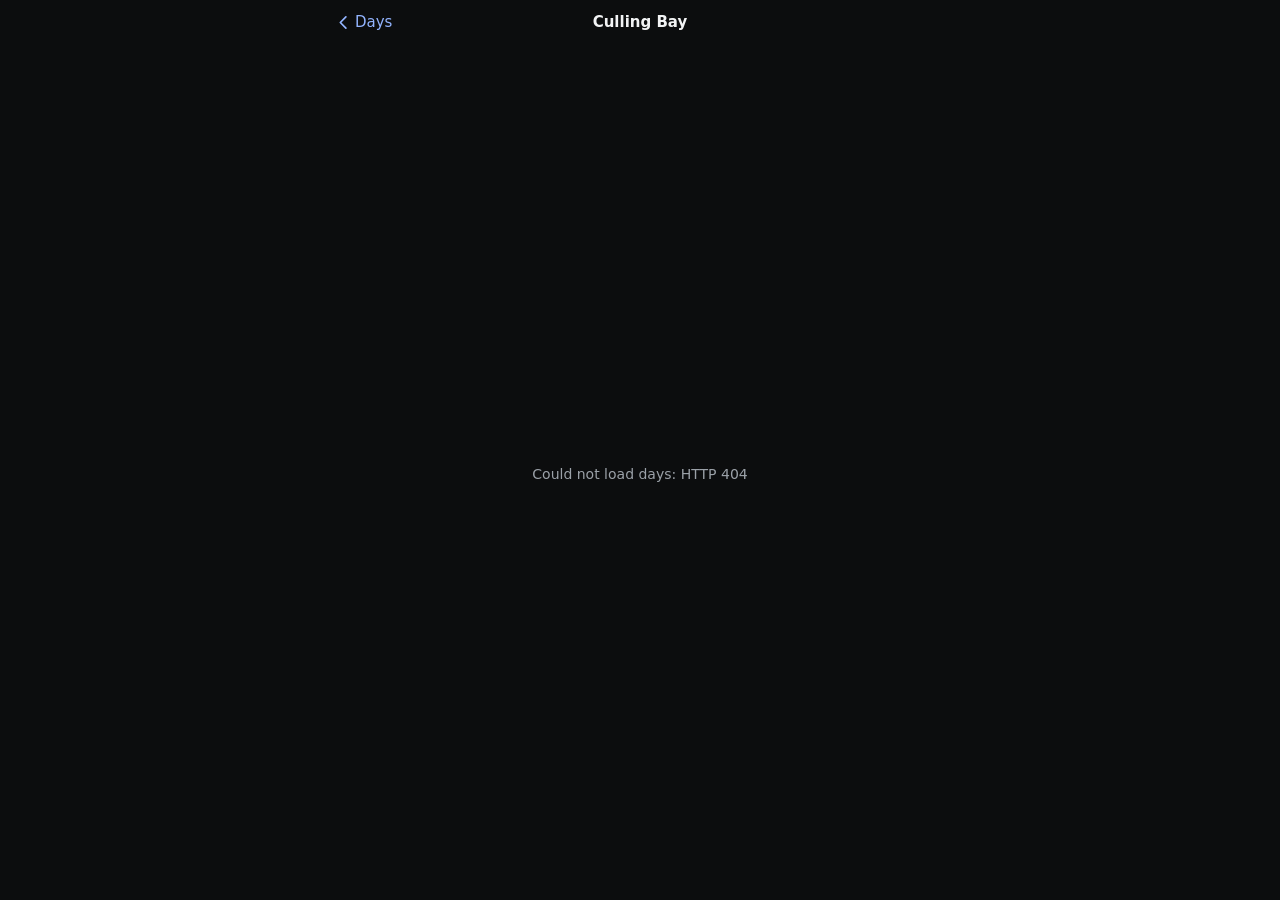
==== review/static/m/index.html @ b2fed8c1 "Culling Bay Mobile: the phone app, with decisions saved as you go - review/static/m: a plain-JS Home" ====
<!doctype html>
<html lang="en">
<head>
<meta charset="utf-8">
<meta name="viewport" content="width=device-width,initial-scale=1,viewport-fit=cover">
<meta name="apple-mobile-web-app-capable" content="yes">
<meta name="mobile-web-app-capable" content="yes">
<meta name="apple-mobile-web-app-status-bar-style" content="black-translucent">
<meta name="apple-mobile-web-app-title" content="Culling Bay">
<meta name="theme-color" content="#0C0D0E">
<title>Culling Bay</title>
<link rel="stylesheet" href="app.css">
</head>
<body>
<div id="app">
  <div id="view" tabindex="-1"></div>
  <div id="toast" class="toast" role="status" aria-live="polite"></div>
  <div id="sheet" class="sheet-wrap" hidden></div>
</div>
<script src="app.js"></script>
</body>
</html>
---- review/static/m/app.css ----
/* Culling Bay Mobile. A darkroom in every theme: a neutral surround for judging photos.
   Ported from the planning mock (same tokens and class names, minus the drawn phone). */
:root{
  --bg:#0C0D0E; --panel:#1A1C1F; --raise:#272A2E; --ink:#F2F3F4; --muted:#9BA1A8; --line:#30343A;
  --keep:#41D18A; --reject:#FF5D52; --hint:#F3C04B; --accent:#93B4FF; --on-accent:#0B1020;
  --body:system-ui,-apple-system,"Segoe UI",Roboto,sans-serif;
  --display:"SF Pro Display",system-ui,-apple-system,sans-serif;
  --mono:ui-monospace,SFMono-Regular,Menlo,Consolas,monospace;
  color-scheme:dark;
}
*{box-sizing:border-box}
html,body{margin:0;height:100%;background:var(--bg);color:var(--ink);overscroll-behavior:none}
body{font:400 14px/1.35 var(--body);-webkit-font-smoothing:antialiased;-webkit-text-size-adjust:100%;-webkit-tap-highlight-color:transparent}
button{font:inherit;color:inherit}
[hidden]{display:none!important}
#app{position:fixed;inset:0;display:flex;flex-direction:column;padding:env(safe-area-inset-top) env(safe-area-inset-right) env(safe-area-inset-bottom) env(safe-area-inset-left);user-select:none;-webkit-user-select:none}
#view{flex:1;min-height:0;display:flex;flex-direction:column;position:relative;max-width:640px;width:100%;margin:0 auto}

.top{display:flex;align-items:center;justify-content:space-between;gap:6px;padding:4px 10px 8px;min-height:48px;flex:none}
.top .t{text-align:center;font-weight:700;font-size:15px;min-width:0;flex:1}
.top .t small{display:block;font-weight:400;color:var(--muted);font-size:11.5px;margin-top:2px}
.tbtn{display:flex;align-items:center;gap:2px;background:none;border:0;color:var(--accent);font:500 15px/1 var(--body);padding:8px 4px;cursor:pointer;min-width:72px}
.tbtn svg{width:19px;height:19px}
.sp{min-width:72px}
.tools{display:flex;gap:2px;min-width:72px;justify-content:flex-end}
.ico{width:36px;height:36px;display:grid;place-items:center;background:none;border:0;color:var(--ink);cursor:pointer;padding:0;border-radius:8px}
.ico svg{width:20px;height:20px}
.prog{height:2px;background:var(--line);margin:0 12px;flex:none}
.prog i{display:block;height:100%;background:var(--ink);transition:width .25s}
.net{flex:none;text-align:center;font-size:11px;color:var(--hint);padding:2px 0}

/* card */
.stage{flex:1;min-height:0;display:flex;flex-direction:column;justify-content:center;gap:8px;position:relative;touch-action:none;overflow:hidden}
.card{position:relative;width:100%;aspect-ratio:3/2;will-change:transform;background:#000;max-height:100%}
.card.portrait{aspect-ratio:2/3;width:auto;height:100%;max-height:100%;margin:0 auto}
.card.is-stack::before,.card.is-stack::after{content:"";position:absolute;border-radius:5px 5px 0 0;pointer-events:none}
.card.is-stack::before{left:12px;right:12px;top:-7px;height:7px;background:#3A3D42}
.card.is-stack::after{left:26px;right:26px;top:-13px;height:6px;background:#26282C}
.card img{width:100%;height:100%;object-fit:contain;display:block;pointer-events:none;-webkit-user-drag:none}
.tint{position:absolute;inset:0;opacity:0;pointer-events:none}
.badges{position:absolute;left:8px;top:8px;display:flex;flex-wrap:wrap;gap:4px;max-width:70%;transition:opacity .2s}
.bd{display:inline-flex;align-items:center;gap:5px;font:600 11px/1 var(--body);padding:5px 8px;border-radius:999px;background:rgba(0,0,0,.62);color:var(--hint)}
.bd-dot::before{content:"";width:6px;height:6px;border-radius:50%;background:var(--hint)}
.pill{position:absolute;right:8px;top:8px;font:700 11px/1 var(--body);padding:5px 8px;border-radius:999px;transition:opacity .2s}
.p-keep{background:var(--keep);color:#05140C}
.p-hero{background:var(--hint);color:#1A1200}
.p-reject{background:var(--reject);color:#fff}
.chip{position:absolute;right:8px;bottom:8px;display:flex;align-items:center;gap:5px;font:700 12px/1 var(--body);padding:7px 10px;border-radius:999px;border:0;background:rgba(0,0,0,.62);color:#fff;cursor:pointer;transition:opacity .2s}
.chip svg{width:15px;height:15px}
.chip.static{cursor:default;font-weight:600;font-family:var(--mono);font-size:10px}
.stamp{position:absolute;inset:0;display:grid;place-items:center;pointer-events:none;opacity:0}
.stamp span{font:850 32px/1 var(--display);letter-spacing:.08em;padding:6px 14px;border:3px solid currentColor;border-radius:8px;transform:rotate(-8deg);background:rgba(0,0,0,.3)}
.stamp[data-a="keep"] span,.stamp[data-a="all"] span{color:var(--keep)}
.stamp[data-a="hero"] span{color:var(--hint)}
.stamp[data-a="reject"] span{color:var(--reject)}
.fname{text-align:center;font:500 10.5px/1 var(--mono);color:var(--muted);transition:opacity .2s}
#view.no-chrome .badges,#view.no-chrome .pill,#view.no-chrome .chip,#view.no-chrome .fname{opacity:0}

.strip{flex:none;height:50px;margin:6px 12px 4px;display:flex;align-items:center;gap:4px;padding:6px 8px;border-radius:12px;background:var(--panel);border:0;cursor:pointer;overflow:hidden}
.strip img{width:36px;height:24px;object-fit:cover;border-radius:3px;flex:none}
.strip img.m-reject{opacity:.3}
.strip img.m-pick{box-shadow:0 0 0 2px var(--keep)}
.strip .more{font-size:11px;color:var(--muted);flex:none}
.strip-l{margin-left:auto;font-size:12.5px;font-weight:600;color:var(--accent);flex:none;padding-left:6px}
.strip.empty{background:transparent;cursor:default}
.bar{display:flex;gap:8px;padding:6px 12px 2px;flex:none}
.pb{flex:1;min-height:58px;border-radius:16px;border:0;background:var(--panel);font:600 12px/1 var(--body);display:grid;place-items:center;align-content:center;gap:5px;cursor:pointer;padding:0}
.pb svg{width:23px;height:23px}
.pb-rej{color:var(--reject)} .pb-keep{color:var(--keep)} .pb-hero{color:var(--hint)}
.pb-all{color:var(--accent)}
.pb-all.sugg{background:rgba(147,180,255,.16);box-shadow:inset 0 0 0 1.5px var(--accent)}
.pb-undo{flex:.75;color:var(--muted)}
.pb:disabled{opacity:.35;cursor:default}
.pb:active:not(:disabled){background:var(--raise)}
.hint{flex:none;text-align:center;font-size:11px;color:var(--muted);padding:6px 8px 6px}

/* days */
.head{padding:8px 16px 4px;flex:none}
.head h1{margin:0;font:800 30px/1.05 var(--display);letter-spacing:-.01em}
.head span{font-size:12px;color:var(--muted)}
.scroll{flex:1;min-height:0;overflow-y:auto;padding:0 12px 16px;-webkit-overflow-scrolling:touch}
.sec{margin:16px 4px 8px;font:700 11px/1 var(--body);letter-spacing:.09em;text-transform:uppercase;color:var(--muted)}
.day{width:100%;display:flex;align-items:center;gap:12px;padding:10px;margin-bottom:8px;border:0;border-radius:14px;background:var(--panel);text-align:left;cursor:pointer}
.mos{display:grid;grid-template-columns:34px 30px;grid-template-rows:26px 26px;gap:2px;flex:none;border-radius:8px;overflow:hidden;background:#000}
.mos img{width:100%;height:100%;object-fit:cover;display:block}
.mos img:first-child{grid-row:span 2}
.day-b{display:grid;gap:3px;flex:1;min-width:0}
.day-b b{font-size:15px}
.day-b>span{font-size:12px;color:var(--muted)}
.day-bar{height:3px;background:var(--line);border-radius:2px;overflow:hidden;margin-top:4px}
.day-bar i{display:block;height:100%;background:var(--keep)}
.tag{flex:none;font:700 10.5px/1 var(--body);padding:5px 8px;border-radius:999px;background:var(--accent);color:var(--on-accent)}
.tag.quiet{background:var(--raise);color:var(--muted)}
.tag.warn{background:var(--hint);color:#1A1200}

/* sweep */
.sw-grid{display:grid;grid-template-columns:repeat(3,minmax(0,1fr));gap:4px;margin-top:2px}
.sw-t{position:relative;padding:0;border:0;background:#000;aspect-ratio:3/2;cursor:pointer;border-radius:5px;overflow:hidden;-webkit-touch-callout:none;touch-action:manipulation}
.sw-t img{width:100%;height:100%;object-fit:cover;display:block;pointer-events:none;transition:opacity .15s}
.sw-n{position:absolute;right:3px;top:3px;display:flex;align-items:center;gap:2px;font:700 10px/1 var(--body);padding:3px 5px 3px 3px;border-radius:999px;background:rgba(0,0,0,.62)}
.sw-n svg{width:11px;height:11px}
.sw-bd{position:absolute;left:3px;bottom:3px;font:600 9.5px/1 var(--body);padding:3px 5px;border-radius:999px;background:rgba(0,0,0,.62);color:var(--hint)}
.sw-t b{position:absolute;inset:0;display:none;place-items:center;color:#fff}
.sw-t b svg{width:28px;height:28px;padding:5px;border-radius:50%;background:var(--reject)}
.sw-t.on{outline:2px solid var(--reject);outline-offset:-2px}
.sw-t.on img{opacity:.35}
.sw-t.on b{display:grid}
.sw-t.done{cursor:default}
.sw-t.done img{opacity:.3}
.peek{position:absolute;inset:0;z-index:5;display:grid;align-content:center;gap:8px;background:rgba(0,0,0,.9);padding:12px;pointer-events:none}
.peek img{width:100%;max-height:80vh;object-fit:contain;border-radius:8px;display:block}
.peek span{text-align:center;font:500 11px/1 var(--mono);color:var(--muted)}

/* burst picker */
.pk-main{flex:1;min-height:0;display:grid;place-items:center;background:#000;touch-action:pan-y}
.pk-frame{position:relative;width:100%;height:100%;display:grid;place-items:center}
.pk-frame img{max-width:100%;max-height:100%;object-fit:contain;display:block}
.pk-tick{position:absolute;right:12px;bottom:12px;width:46px;height:46px;border-radius:50%;border:2px solid #fff;background:rgba(0,0,0,.35);color:transparent;display:grid;place-items:center;cursor:pointer;padding:0}
.pk-tick.on{background:var(--accent);border-color:var(--accent);color:var(--on-accent)}
.pk-tick svg{width:24px;height:24px}
.pk-id{position:absolute;left:10px;bottom:14px;font:500 10.5px/1 var(--mono);color:#fff;opacity:.85}
.pk-bd{position:absolute;left:8px;top:8px;display:flex;gap:4px}
.pk-strip{display:flex;gap:7px;overflow-x:auto;padding:12px 12px 16px;flex:none}
.pk-th{position:relative;flex:none;width:62px;height:42px;padding:0;border:2px solid transparent;border-radius:6px;background:#000;cursor:pointer}
.pk-th img{width:100%;height:100%;object-fit:cover;border-radius:4px;display:block}
.pk-th.cur{border-color:#fff}
.pk-th .dot{position:absolute;left:50%;bottom:-10px;width:5px;height:5px;margin-left:-2.5px;border-radius:50%;background:var(--hint)}
.pk-th b{position:absolute;right:-6px;top:-6px;width:18px;height:18px;border-radius:50%;background:var(--accent);color:var(--on-accent);display:grid;place-items:center}
.pk-th b svg{width:11px;height:11px}
.pk-note{margin:0 14px;font-size:11.5px;color:var(--muted);flex:none}
.foot{display:flex;gap:8px;padding:10px 12px 6px;flex:none}
.pb2{flex:1;min-height:50px;border-radius:14px;border:0;background:var(--raise);font:600 14px/1.15 var(--body);cursor:pointer;padding:0 10px}
.pb2.pri{background:var(--ink);color:var(--bg)}
.pb2:disabled{opacity:.4;cursor:default}

/* duel */
.du{flex:1;min-height:0;display:grid;grid-template-rows:minmax(0,1fr) minmax(0,1fr);gap:6px;padding:4px 0}
.du-f{position:relative;border:0;padding:0;background:#000;cursor:pointer;display:grid;place-items:center;overflow:hidden;min-height:0;color:#fff}
.du-f img{width:100%;height:100%;object-fit:contain;display:block}
.du-tag{position:absolute;left:8px;top:8px;font:700 10.5px/1 var(--body);padding:5px 8px;border-radius:999px;background:rgba(0,0,0,.62)}
.du-id{position:absolute;right:8px;bottom:8px;font:500 10.5px/1 var(--mono);opacity:.85}
.du-bd{position:absolute;left:8px;bottom:8px;display:flex;gap:4px}
.du-kept{text-align:center;font-size:11.5px;color:var(--muted);min-height:16px;flex:none}

/* focus */
.fz{flex:1;min-height:0;position:relative;overflow:hidden;background:#000;touch-action:none}
.fz img{position:absolute;left:0;top:0;transform-origin:0 0;max-width:none;-webkit-user-drag:none;pointer-events:none}
.fz-load{position:absolute;inset:0;display:grid;place-items:center;font-size:12.5px;color:var(--muted);background:rgba(0,0,0,.6)}
.fz-cap{flex:none;text-align:center;font-size:11.5px;color:var(--muted);padding:6px 10px}

/* summary */
.counts{display:grid;grid-template-columns:repeat(auto-fit,minmax(64px,1fr));gap:6px;margin:6px 0 4px}
.counts div{background:var(--panel);border-radius:12px;padding:10px 4px;text-align:center}
.counts b{display:block;font:800 26px/1 var(--display);font-variant-numeric:tabular-nums}
.counts span{font-size:11px;color:var(--muted)}
.sm-grid{display:grid;grid-template-columns:repeat(4,minmax(0,1fr));gap:4px}
.sm-th{position:relative;padding:0;border:0;background:#000;aspect-ratio:3/2;cursor:pointer;border-radius:4px;overflow:hidden}
.sm-th img{width:100%;height:100%;object-fit:cover;opacity:.55;display:block}
.sm-th b{position:absolute;right:3px;top:3px;width:17px;height:17px;border-radius:50%;background:var(--reject);color:#fff;display:grid;place-items:center}
.sm-th b svg{width:10px;height:10px}
.note{font-size:13px;color:var(--muted);margin:12px 4px}

/* sheet and toast */
.sheet-wrap{position:absolute;inset:0;background:rgba(0,0,0,.5);display:flex;align-items:flex-end;z-index:20}
.sheet{background:var(--panel);border-radius:22px 22px 0 0;width:100%;padding:12px 18px calc(24px + env(safe-area-inset-bottom));display:grid;gap:8px;max-height:80%;overflow-y:auto}
.sh-grab{width:36px;height:4px;border-radius:2px;background:var(--line);margin:0 auto 6px}
.sh-id{font:600 12.5px/1.3 var(--mono)}
.sh-muted{font-size:12.5px;color:var(--muted)}
.sh-cap{font-size:14px}
.sh-why{font-size:13px;background:var(--raise);border-radius:10px;padding:8px 10px}
.toast{position:absolute;left:12px;right:12px;top:calc(env(safe-area-inset-top) + 58px);z-index:25;max-width:616px;margin:0 auto;background:rgba(44,47,52,.97);border-radius:14px;padding:11px 12px;display:flex;gap:10px;align-items:center;justify-content:space-between;font-size:13px;opacity:0;transform:translateY(-8px);transition:opacity .18s,transform .18s;pointer-events:none}
.toast.show{opacity:1;transform:none;pointer-events:auto}
.toast button{background:none;border:0;color:var(--accent);font:700 13px/1 var(--body);cursor:pointer;padding:4px 2px;flex:none}
.empty-state{flex:1;display:grid;place-items:center;text-align:center;color:var(--muted);padding:24px}

@keyframes enterUp{from{opacity:0;transform:translateY(16px) scale(.98)}to{opacity:1;transform:none}}
@keyframes enterNext{from{opacity:0;transform:translateX(42px)}to{opacity:1;transform:none}}
@keyframes enterPrev{from{opacity:0;transform:translateX(-42px)}to{opacity:1;transform:none}}
.card.enter-dec{animation:enterUp .22s ease-out}
.card.enter-next{animation:enterNext .2s ease-out}
.card.enter-prev{animation:enterPrev .2s ease-out}
@media (prefers-reduced-motion:reduce){.card,.toast,.prog i{animation:none!important;transition:none!important}}
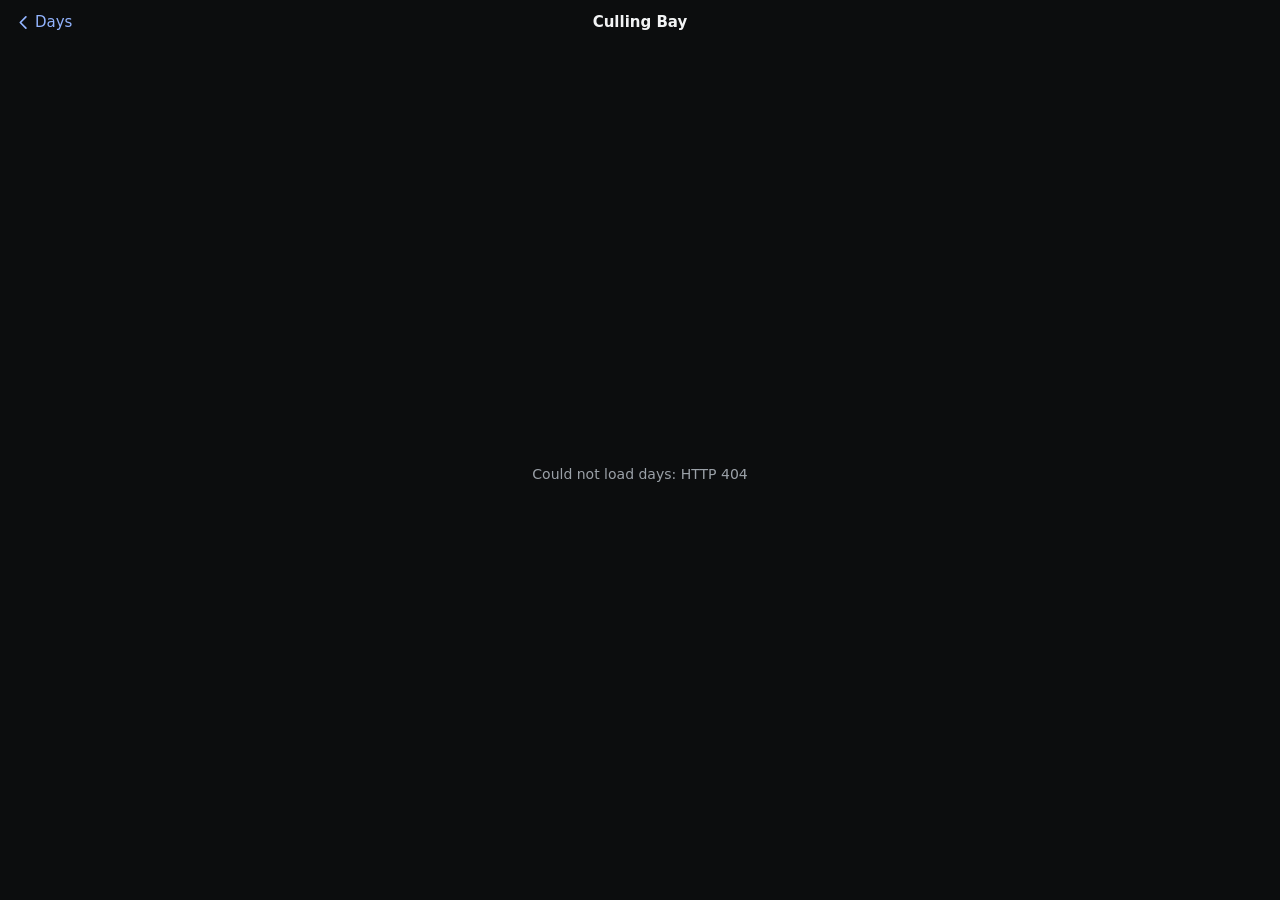
==== commit 15ca49c4: "Culling Bay on a desktop: a wide layout for /m/ and the gallery The same pages, code and write queue" ====
--- a/review/static/m/index.html
+++ b/review/static/m/index.html
@@ -9,7 +9,11 @@
 <meta name="apple-mobile-web-app-title" content="Culling Bay">
 <meta name="theme-color" content="#0C0D0E">
 <title>Culling Bay</title>
+<link rel="manifest" href="manifest.webmanifest">
+<link rel="apple-touch-icon" href="apple-touch-icon.png">
+<link rel="icon" href="icon-192.png">
 <link rel="stylesheet" href="app.css">
+<link rel="stylesheet" href="desktop.css">
 </head>
 <body>
 <div id="app">
@@ -17,6 +21,8 @@
   <div id="toast" class="toast" role="status" aria-live="polite"></div>
   <div id="sheet" class="sheet-wrap" hidden></div>
 </div>
+<script src="perf-client.js"></script>
+<script src="wide.js"></script>
 <script src="app.js"></script>
 </body>
 </html>
--- a/review/static/m/app.css
+++ b/review/static/m/app.css
@@ -27,24 +27,54 @@
 .ico svg{width:20px;height:20px}
 .prog{height:2px;background:var(--line);margin:0 12px;flex:none}
 .prog i{display:block;height:100%;background:var(--ink);transition:width .25s}
+.budget{display:flex;align-items:center;gap:10px;padding:6px 14px 0;font-size:12.5px;font-weight:600;flex:none}
+.budget-bar{flex:1;height:4px;background:var(--line);border-radius:2px;overflow:hidden}
+.budget-bar i{display:block;height:100%;background:var(--keep);transition:width .2s}
+.budget.over span{color:var(--hint)}
+.budget.over .budget-bar i{background:var(--hint)}
 .net{flex:none;text-align:center;font-size:11px;color:var(--hint);padding:2px 0}
 
 /* card */
 .stage{flex:1;min-height:0;display:flex;flex-direction:column;justify-content:center;gap:8px;position:relative;touch-action:none;overflow:hidden}
-.card{position:relative;width:100%;aspect-ratio:3/2;will-change:transform;background:#000;max-height:100%}
-.card.portrait{aspect-ratio:2/3;width:auto;height:100%;max-height:100%;margin:0 auto}
-.card.is-stack::before,.card.is-stack::after{content:"";position:absolute;border-radius:5px 5px 0 0;pointer-events:none}
-.card.is-stack::before{left:12px;right:12px;top:-7px;height:7px;background:#3A3D42}
-.card.is-stack::after{left:26px;right:26px;top:-13px;height:6px;background:#26282C}
-.card img{width:100%;height:100%;object-fit:contain;display:block;pointer-events:none;-webkit-user-drag:none}
+/* A card is as tall as a landscape photo needs (its own ratio, set inline); a vertical photo
+   takes all the height there is. The photo box inside is sized to the photo by app.js. */
+.card{position:relative;width:100%;will-change:transform;max-height:100%}
+.card.k-land{aspect-ratio:3/2}
+.card.k-fill{flex:1 1 0;min-height:0}
+.card.k-fill.is-stack{margin-top:14px}
+.photo{position:absolute;left:50%;top:50%;transform:translate(-50%,-50%);background:#000}
+.photo>img{width:100%;height:100%;object-fit:cover;display:block;pointer-events:none;-webkit-user-drag:none}
+.card.is-stack .photo::before,.card.is-stack .photo::after{content:"";position:absolute;border-radius:5px 5px 0 0;pointer-events:none}
+.card.is-stack .photo::before{left:12px;right:12px;top:-7px;height:7px;background:#3A3D42}
+.card.is-stack .photo::after{left:26px;right:26px;top:-13px;height:6px;background:#26282C}
 .tint{position:absolute;inset:0;opacity:0;pointer-events:none}
+/* a decided stack: outlined in its colour, rejects greyed, and a status line along the bottom */
+.card.st-keep .photo{outline:3px solid var(--keep);outline-offset:-3px}
+.card.st-hero .photo{outline:3px solid var(--hint);outline-offset:-3px}
+.card.st-reject .photo{outline:3px solid var(--reject);outline-offset:-3px}
+.card.st-reject .photo>img{filter:grayscale(1) brightness(.72)}
+.stline{position:absolute;left:0;right:0;bottom:0;padding:24px 10px 9px;display:flex;gap:7px;align-items:center;font:700 12px/1.2 var(--body);color:#fff;background:linear-gradient(transparent,rgba(0,0,0,.82));pointer-events:none;transition:opacity .2s}
+.stline i{flex:none;width:18px;height:18px;border-radius:50%;display:grid;place-items:center;color:#0B0B0B}
+.stline i svg{width:12px;height:12px}
+.stline.keep i{background:var(--keep)} .stline.hero i{background:var(--hint)} .stline.reject i{background:var(--reject);color:#fff}
+.stline span{min-width:0;overflow:hidden;text-overflow:ellipsis;white-space:nowrap}
+.stline em{font-style:normal;color:var(--hint);letter-spacing:.05em;flex:none}
+.stline~.chip{bottom:40px}
+/* where the camera focused, and the RAW at 1:1 there in the space under a landscape photo */
+.af{position:absolute;width:9%;aspect-ratio:3/2;transform:translate(-50%,-50%);border:2px solid var(--hint);border-radius:2px;box-shadow:0 0 0 1px rgba(0,0,0,.45);pointer-events:none;transition:opacity .2s}
+#view.no-chrome .af{opacity:0}
+.stage.has-band{justify-content:flex-start;gap:6px}
+.stage.has-band .fname{display:none}
+.stage.has-band .card.is-stack{margin-top:14px}
+.band{position:relative;flex:1 1 0;min-height:0;background:#000;overflow:hidden}
+.band img{width:100%;height:100%;object-fit:cover;display:block}
+.band .bd{position:absolute;left:8px;top:8px;transition:opacity .2s}
+#view.no-chrome .band .bd{opacity:0}
+.band-load,.lk-load{position:absolute;inset:0;display:grid;place-items:center;font-size:12.5px;color:var(--muted)}
 .badges{position:absolute;left:8px;top:8px;display:flex;flex-wrap:wrap;gap:4px;max-width:70%;transition:opacity .2s}
 .bd{display:inline-flex;align-items:center;gap:5px;font:600 11px/1 var(--body);padding:5px 8px;border-radius:999px;background:rgba(0,0,0,.62);color:var(--hint)}
 .bd-dot::before{content:"";width:6px;height:6px;border-radius:50%;background:var(--hint)}
-.pill{position:absolute;right:8px;top:8px;font:700 11px/1 var(--body);padding:5px 8px;border-radius:999px;transition:opacity .2s}
-.p-keep{background:var(--keep);color:#05140C}
-.p-hero{background:var(--hint);color:#1A1200}
-.p-reject{background:var(--reject);color:#fff}
+.bd-lr{color:#fff;box-shadow:inset 0 0 0 1.5px rgba(255,255,255,.55)}
 .chip{position:absolute;right:8px;bottom:8px;display:flex;align-items:center;gap:5px;font:700 12px/1 var(--body);padding:7px 10px;border-radius:999px;border:0;background:rgba(0,0,0,.62);color:#fff;cursor:pointer;transition:opacity .2s}
 .chip svg{width:15px;height:15px}
 .chip.static{cursor:default;font-weight:600;font-family:var(--mono);font-size:10px}
@@ -54,10 +84,11 @@
 .stamp[data-a="hero"] span{color:var(--hint)}
 .stamp[data-a="reject"] span{color:var(--reject)}
 .fname{text-align:center;font:500 10.5px/1 var(--mono);color:var(--muted);transition:opacity .2s}
-#view.no-chrome .badges,#view.no-chrome .pill,#view.no-chrome .chip,#view.no-chrome .fname{opacity:0}
+#view.no-chrome .badges,#view.no-chrome .stline,#view.no-chrome .chip,#view.no-chrome .fname{opacity:0}
+#view.no-chrome .card.st-reject .photo>img{filter:none}
 
 .strip{flex:none;height:50px;margin:6px 12px 4px;display:flex;align-items:center;gap:4px;padding:6px 8px;border-radius:12px;background:var(--panel);border:0;cursor:pointer;overflow:hidden}
-.strip img{width:36px;height:24px;object-fit:cover;border-radius:3px;flex:none}
+.strip img{width:36px;height:24px;object-fit:contain;background:#000;border-radius:3px;flex:none}
 .strip img.m-reject{opacity:.3}
 .strip img.m-pick{box-shadow:0 0 0 2px var(--keep)}
 .strip .more{font-size:11px;color:var(--muted);flex:none}
@@ -72,7 +103,43 @@
 .pb-undo{flex:.75;color:var(--muted)}
 .pb:disabled{opacity:.35;cursor:default}
 .pb:active:not(:disabled){background:var(--raise)}
+.pb.on{background:var(--raise);background:color-mix(in srgb,currentColor 18%,var(--panel));box-shadow:inset 0 0 0 1.5px currentColor}
 .hint{flex:none;text-align:center;font-size:11px;color:var(--muted);padding:6px 8px 6px}
+/* the star row: a tap keeps with that rating */
+.stars{display:flex;justify-content:center;gap:5px;padding:4px 12px 2px;flex:none}
+.stars button{flex:1;max-width:56px;height:36px;border:0;border-radius:10px;background:var(--panel);color:var(--muted);cursor:pointer;display:grid;place-items:center;padding:0}
+.stars button.on{color:var(--hint)}
+.stars svg{width:19px;height:19px}
+.rcol{display:contents}
+.ov{display:none}
+
+/* a tap hides every control: the photo gets the whole screen, and swipes still work */
+#view[data-screen="cull"].no-chrome>.top,#view[data-screen="cull"].no-chrome>.net,#view[data-screen="cull"].no-chrome>.prog,
+#view[data-screen="cull"].no-chrome>.budget,#view[data-screen="cull"].no-chrome>.strip,#view[data-screen="cull"].no-chrome>.rcol,
+#view[data-screen="cull"].no-chrome>.hint,#view.no-chrome .band{display:none!important}
+#view.no-chrome .card{flex:1 1 0;min-height:0;max-height:none;aspect-ratio:auto!important;margin-top:0}
+#view.no-chrome .card .photo::before,#view.no-chrome .card .photo::after{display:none}
+
+/* turned sideways: the photo fills the height, Keep and Reject down the right edge */
+@media (orientation:landscape) and (max-height:520px){
+  #view[data-screen="cull"]{flex-direction:row;max-width:none}
+  #view[data-screen="cull"]>.top,#view[data-screen="cull"]>.prog,#view[data-screen="cull"]>.budget,
+  #view[data-screen="cull"]>.strip,#view[data-screen="cull"]>.hint,#view[data-screen="cull"] .fname,#view[data-screen="cull"] .band{display:none!important}
+  #view[data-screen="cull"] .stage{padding:6px 0}
+  #view[data-screen="cull"] .card{flex:1 1 0;min-height:0;max-height:none;aspect-ratio:auto!important;margin-top:0}
+  #view[data-screen="cull"] .card .photo::before,#view[data-screen="cull"] .card .photo::after{display:none}
+  #view[data-screen="cull"] .rcol{display:flex;flex-direction:column;gap:6px;width:104px;flex:none;padding:8px 8px 8px 6px}
+  #view[data-screen="cull"] .rcol .stars{flex-direction:column;padding:0;gap:3px}
+  #view[data-screen="cull"] .rcol .stars button{max-width:none;height:26px;flex:none}
+  #view[data-screen="cull"] .rcol .bar{flex-direction:column;flex:1;padding:0;gap:6px}
+  #view[data-screen="cull"] .rcol .pb{min-height:0}
+  #view[data-screen="cull"] .ov{display:flex;position:absolute;z-index:3;align-items:center;gap:2px;border:0;border-radius:999px;background:rgba(0,0,0,.62);font:600 12px/1 var(--body);padding:6px 10px}
+  #view[data-screen="cull"] .ov-back{left:8px;top:8px;color:var(--accent);cursor:pointer}
+  #view[data-screen="cull"] .ov-back svg{width:14px;height:14px}
+  #view[data-screen="cull"] .ov-left{left:8px;bottom:8px;color:#fff}
+  #view[data-screen="cull"].no-chrome .ov{display:none}
+  #view[data-screen="cull"] .badges{top:40px}
+}
 
 /* days */
 .head{padding:8px 16px 4px;flex:none}
@@ -89,32 +156,60 @@
 .day-b>span{font-size:12px;color:var(--muted)}
 .day-bar{height:3px;background:var(--line);border-radius:2px;overflow:hidden;margin-top:4px}
 .day-bar i{display:block;height:100%;background:var(--keep)}
+.place{font-size:12px;color:var(--accent)}
+.dsum{font-size:12px;line-height:1.35;color:var(--muted);display:-webkit-box;-webkit-line-clamp:3;-webkit-box-orient:vertical;overflow:hidden;margin-top:2px}
+.dsum-top{font-size:13px;line-height:1.4;color:var(--muted);margin:2px 4px 10px}
+.dtools{display:flex;gap:8px;padding:6px 12px 4px;flex:none;align-items:center}
+.search{flex:1;min-width:0;height:38px;border-radius:10px;border:0;background:var(--panel);color:var(--ink);font:400 15px/1 var(--body);padding:0 12px;-webkit-appearance:none}
+.search::placeholder{color:var(--muted)}
+.search::-webkit-search-cancel-button{-webkit-appearance:none;appearance:none}
+.sbox{flex:1;min-width:0;position:relative;display:flex}
+.sbox .search{padding-right:34px}
+.sx{position:absolute;right:4px;top:50%;transform:translateY(-50%);width:30px;height:30px;border:0;border-radius:50%;background:none;color:var(--muted);font:400 22px/1 var(--body);cursor:pointer;padding:0}
+.rnote{font-size:13px;color:var(--muted);margin:10px 4px}
+.rnote b{color:var(--ink)}
+.why{font-size:12.5px;line-height:1.35;color:var(--ink);opacity:.86;display:-webkit-box;-webkit-line-clamp:2;-webkit-box-orient:vertical;overflow:hidden;margin-top:2px}
+.mchip{border:0;background:var(--accent);color:var(--on-accent);font:700 10.5px/1 var(--body);padding:3px 7px;border-radius:999px;cursor:pointer}
+.seg{display:flex;background:var(--panel);border-radius:10px;padding:3px;flex:none}
+.seg button{border:0;background:none;border-radius:8px;padding:7px 10px;font:600 12.5px/1 var(--body);color:var(--muted);cursor:pointer}
+.seg button[aria-selected="true"]{background:var(--raise);color:var(--ink)}
+.yearbar{display:flex;gap:6px;overflow-x:auto;padding:4px 12px 8px;flex:none;scrollbar-width:none}
+.yearbar button{flex:none;border:0;border-radius:999px;background:var(--panel);padding:6px 11px;font:600 12.5px/1 var(--body);cursor:pointer;color:var(--ink)}
+.year{width:100%;display:flex;align-items:baseline;gap:10px;border:0;background:none;padding:16px 4px 6px;cursor:pointer;text-align:left;border-bottom:1px solid var(--line);margin-bottom:4px}
+.year b{font:800 22px/1 var(--display)}
+.year span{flex:1;font-size:12px;color:var(--muted)}
+.year i{font-style:normal;font-size:20px;color:var(--muted);width:20px;text-align:center}
 .tag{flex:none;font:700 10.5px/1 var(--body);padding:5px 8px;border-radius:999px;background:var(--accent);color:var(--on-accent)}
 .tag.quiet{background:var(--raise);color:var(--muted)}
 .tag.warn{background:var(--hint);color:#1A1200}
 
-/* sweep */
-.sw-grid{display:grid;grid-template-columns:repeat(3,minmax(0,1fr));gap:4px;margin-top:2px}
-.sw-t{position:relative;padding:0;border:0;background:#000;aspect-ratio:3/2;cursor:pointer;border-radius:5px;overflow:hidden;-webkit-touch-callout:none;touch-action:manipulation}
-.sw-t img{width:100%;height:100%;object-fit:cover;display:block;pointer-events:none;transition:opacity .15s}
-.sw-n{position:absolute;right:3px;top:3px;display:flex;align-items:center;gap:2px;font:700 10px/1 var(--body);padding:3px 5px 3px 3px;border-radius:999px;background:rgba(0,0,0,.62)}
-.sw-n svg{width:11px;height:11px}
-.sw-bd{position:absolute;left:3px;bottom:3px;font:600 9.5px/1 var(--body);padding:3px 5px;border-radius:999px;background:rgba(0,0,0,.62);color:var(--hint)}
-.sw-t b{position:absolute;inset:0;display:none;place-items:center;color:#fff}
-.sw-t b svg{width:28px;height:28px;padding:5px;border-radius:50%;background:var(--reject)}
-.sw-t.on{outline:2px solid var(--reject);outline-offset:-2px}
-.sw-t.on img{opacity:.35}
-.sw-t.on b{display:grid}
-.sw-t.done{cursor:default}
-.sw-t.done img{opacity:.3}
-.peek{position:absolute;inset:0;z-index:5;display:grid;align-content:center;gap:8px;background:rgba(0,0,0,.9);padding:12px;pointer-events:none}
-.peek img{width:100%;max-height:80vh;object-fit:contain;border-radius:8px;display:block}
-.peek span{text-align:center;font:500 11px/1 var(--mono);color:var(--muted)}
+/* day grid */
+.gv-grid{display:grid;grid-template-columns:repeat(4,minmax(0,1fr));gap:3px;margin-top:2px}
+.gv-t{position:relative;padding:0;border:0;background:#000;aspect-ratio:3/2;cursor:pointer;border-radius:4px;overflow:hidden}
+.gv-t img{width:100%;height:100%;object-fit:cover;display:block}
+.gv-t.m-reject img{filter:grayscale(1);opacity:.32}
+.gv-t.m-pick{outline:2px solid var(--keep);outline-offset:-2px}
+.gv-t.m-hero{outline:2px solid var(--hint);outline-offset:-2px}
+.gv-t b{position:absolute;right:3px;top:3px;width:16px;height:16px;border-radius:50%;background:var(--keep);color:#05140C;display:grid;place-items:center}
+.gv-t.m-hero b{background:var(--hint);color:#1A1200}
+.gv-t b svg{width:10px;height:10px}
+.gv-n,.gv-s{position:absolute;bottom:2px;font:600 9px/1 var(--body);padding:2px 4px;border-radius:4px;background:rgba(0,0,0,.65)}
+.gv-n{left:2px;color:var(--ink)}
+.gv-s{right:2px;color:var(--hint)}
+.ico.on{background:var(--raise)}
+.gv-tools .seg{flex:1}
+.gv-tools .seg button{flex:1}
 
 /* burst picker */
-.pk-main{flex:1;min-height:0;display:grid;place-items:center;background:#000;touch-action:pan-y}
-.pk-frame{position:relative;width:100%;height:100%;display:grid;place-items:center}
-.pk-frame img{max-width:100%;max-height:100%;object-fit:contain;display:block}
+.pk-main{flex:1;min-height:0;position:relative;background:#000;touch-action:pan-y}
+.pk-box{position:absolute;inset:0}
+.pk-11{font:700 12px/1 var(--mono);padding:7px 9px;border-radius:8px;border:1.5px solid var(--accent);background:none;color:var(--accent);cursor:pointer}
+.pk-11.on{background:var(--accent);color:var(--on-accent)}
+.pk-box.lk img{position:absolute;inset:0;width:100%;height:100%;object-fit:cover;display:block;pointer-events:none}
+.pk-cap{position:absolute;left:8px;bottom:14px}
+.pk-main.is-linked .pk-id{bottom:40px}
+.pk-flag{position:absolute;right:8px;top:8px;font:700 11px/1 var(--body);padding:5px 8px;border-radius:999px}
+.pk-flag.keep{background:var(--keep);color:#05140C} .pk-flag.hero{background:var(--hint);color:#1A1200} .pk-flag.reject{background:var(--reject);color:#fff}
 .pk-tick{position:absolute;right:12px;bottom:12px;width:46px;height:46px;border-radius:50%;border:2px solid #fff;background:rgba(0,0,0,.35);color:transparent;display:grid;place-items:center;cursor:pointer;padding:0}
 .pk-tick.on{background:var(--accent);border-color:var(--accent);color:var(--on-accent)}
 .pk-tick svg{width:24px;height:24px}
@@ -122,7 +217,7 @@
 .pk-bd{position:absolute;left:8px;top:8px;display:flex;gap:4px}
 .pk-strip{display:flex;gap:7px;overflow-x:auto;padding:12px 12px 16px;flex:none}
 .pk-th{position:relative;flex:none;width:62px;height:42px;padding:0;border:2px solid transparent;border-radius:6px;background:#000;cursor:pointer}
-.pk-th img{width:100%;height:100%;object-fit:cover;border-radius:4px;display:block}
+.pk-th img{width:100%;height:100%;object-fit:contain;border-radius:4px;display:block}
 .pk-th.cur{border-color:#fff}
 .pk-th .dot{position:absolute;left:50%;bottom:-10px;width:5px;height:5px;margin-left:-2.5px;border-radius:50%;background:var(--hint)}
 .pk-th b{position:absolute;right:-6px;top:-6px;width:18px;height:18px;border-radius:50%;background:var(--accent);color:var(--on-accent);display:grid;place-items:center}
@@ -132,20 +227,32 @@
 .pb2{flex:1;min-height:50px;border-radius:14px;border:0;background:var(--raise);font:600 14px/1.15 var(--body);cursor:pointer;padding:0 10px}
 .pb2.pri{background:var(--ink);color:var(--bg)}
 .pb2:disabled{opacity:.4;cursor:default}
-
-/* duel */
-.du{flex:1;min-height:0;display:grid;grid-template-rows:minmax(0,1fr) minmax(0,1fr);gap:6px;padding:4px 0}
-.du-f{position:relative;border:0;padding:0;background:#000;cursor:pointer;display:grid;place-items:center;overflow:hidden;min-height:0;color:#fff}
-.du-f img{width:100%;height:100%;object-fit:contain;display:block}
-.du-tag{position:absolute;left:8px;top:8px;font:700 10.5px/1 var(--body);padding:5px 8px;border-radius:999px;background:rgba(0,0,0,.62)}
-.du-id{position:absolute;right:8px;bottom:8px;font:500 10.5px/1 var(--mono);opacity:.85}
-.du-bd{position:absolute;left:8px;bottom:8px;display:flex;gap:4px}
-.du-kept{text-align:center;font-size:11.5px;color:var(--muted);min-height:16px;flex:none}
+.pb2.danger{background:var(--reject);color:#fff}
+.pb2.on-rej{color:var(--reject);box-shadow:inset 0 0 0 2px var(--reject)}
+.pb2.on-keep{background:var(--keep);color:#05140C}
+.link{background:none;border:0;padding:0;color:var(--muted);font:500 13px/1.3 var(--body);text-decoration:underline;cursor:pointer}
+
+/* knock-out grid: bursts of more than six */
+.ko{flex:1;min-height:0;overflow-y:auto;padding:4px 10px;display:grid;grid-template-columns:repeat(3,minmax(0,1fr));gap:5px;align-content:start;-webkit-overflow-scrolling:touch}
+.ko-t{position:relative;border:0;padding:0;background:#000;border-radius:5px;overflow:hidden;cursor:pointer}
+.ko-t img{width:100%;height:100%;object-fit:cover;display:block;transition:opacity .15s}
+.ko-t b{position:absolute;inset:0;display:none;place-items:center}
+.ko-t b svg{width:26px;height:26px;padding:5px;border-radius:50%;background:var(--reject);color:#fff}
+.ko-t.out img{opacity:.22}
+.ko-t.out b{display:grid}
+.ko-t .dot{position:absolute;left:5px;bottom:5px;width:7px;height:7px;border-radius:50%;background:var(--hint)}
+
+/* a reject, large, from the review */
+.lg{flex:1;min-height:0;position:relative;background:#000;touch-action:pan-y}
+.lg .pk-box{position:absolute;inset:0}
+.lg-note{position:absolute;left:10px;bottom:12px;font:600 12px/1.2 var(--body);padding:5px 9px;border-radius:999px;background:rgba(0,0,0,.62);color:#fff}
 
 /* focus */
 .fz{flex:1;min-height:0;position:relative;overflow:hidden;background:#000;touch-action:none}
 .fz img{position:absolute;left:0;top:0;transform-origin:0 0;max-width:none;-webkit-user-drag:none;pointer-events:none}
 .fz-load{position:absolute;inset:0;display:grid;place-items:center;font-size:12.5px;color:var(--muted);background:rgba(0,0,0,.6)}
+.fz-st{flex:none;text-align:center;font:700 12.5px/1 var(--body);padding:0 0 8px}
+.fz-st.keep{color:var(--keep)} .fz-st.hero{color:var(--hint)} .fz-st.reject{color:var(--reject)}
 .fz-cap{flex:none;text-align:center;font-size:11.5px;color:var(--muted);padding:6px 10px}
 
 /* summary */
@@ -158,6 +265,10 @@
 .sm-th img{width:100%;height:100%;object-fit:cover;opacity:.55;display:block}
 .sm-th b{position:absolute;right:3px;top:3px;width:17px;height:17px;border-radius:50%;background:var(--reject);color:#fff;display:grid;place-items:center}
 .sm-th b svg{width:10px;height:10px}
+.sm-th.kept img{opacity:1}
+.sm-th.won{cursor:default}
+.sm-th.won img{opacity:.8}
+.sm-lab{position:absolute;left:3px;right:3px;bottom:3px;font:600 9.5px/1.2 var(--body);padding:2px 4px;border-radius:4px;background:rgba(0,0,0,.7);text-align:center}
 .note{font-size:13px;color:var(--muted);margin:12px 4px}
 
 /* sheet and toast */
@@ -168,7 +279,9 @@
 .sh-muted{font-size:12.5px;color:var(--muted)}
 .sh-cap{font-size:14px}
 .sh-why{font-size:13px;background:var(--raise);border-radius:10px;padding:8px 10px}
-.toast{position:absolute;left:12px;right:12px;top:calc(env(safe-area-inset-top) + 58px);z-index:25;max-width:616px;margin:0 auto;background:rgba(44,47,52,.97);border-radius:14px;padding:11px 12px;display:flex;gap:10px;align-items:center;justify-content:space-between;font-size:13px;opacity:0;transform:translateY(-8px);transition:opacity .18s,transform .18s;pointer-events:none}
+.sh-q{font-weight:700;font-size:16px;margin:0}
+.sh-row{display:flex;gap:8px;margin-top:6px}
+.toast{position:absolute;left:12px;right:12px;top:calc(env(safe-area-inset-top) + 96px);z-index:25;max-width:616px;margin:0 auto;background:rgba(44,47,52,.97);border-radius:14px;padding:11px 12px;display:flex;gap:10px;align-items:center;justify-content:space-between;font-size:13px;opacity:0;transform:translateY(-8px);transition:opacity .18s,transform .18s;pointer-events:none}
 .toast.show{opacity:1;transform:none;pointer-events:auto}
 .toast button{background:none;border:0;color:var(--accent);font:700 13px/1 var(--body);cursor:pointer;padding:4px 2px;flex:none}
 .empty-state{flex:1;display:grid;place-items:center;text-align:center;color:var(--muted);padding:24px}
@@ -176,7 +289,11 @@
 @keyframes enterUp{from{opacity:0;transform:translateY(16px) scale(.98)}to{opacity:1;transform:none}}
 @keyframes enterNext{from{opacity:0;transform:translateX(42px)}to{opacity:1;transform:none}}
 @keyframes enterPrev{from{opacity:0;transform:translateX(-42px)}to{opacity:1;transform:none}}
-.card.enter-dec{animation:enterUp .22s ease-out}
-.card.enter-next{animation:enterNext .2s ease-out}
-.card.enter-prev{animation:enterPrev .2s ease-out}
+.card.enter-dec{animation:enterUp .1s ease-out}
+.card.enter-next{animation:enterNext .1s ease-out}
+.card.enter-prev{animation:enterPrev .1s ease-out}
 @media (prefers-reduced-motion:reduce){.card,.toast,.prog i{animation:none!important;transition:none!important}}
+
+/* the way over to the gallery (gallery.html): search and show photos rather than cull */
+.head{position:relative}
+.head .glink{position:absolute;right:16px;top:16px;color:var(--accent);text-decoration:none;font-weight:500;font-size:14px}
--- a/review/static/m/desktop.css
+++ b/review/static/m/desktop.css
@@ -0,0 +1,100 @@
+/* Desktop additions only. wide.js owns the capability query for both pages. */
+html.wide{--rail:clamp(340px,24vw,520px)}
+html.wide *{scrollbar-width:thin;scrollbar-color:var(--line) transparent}
+html.wide :is(button,a,input,[tabindex]):focus-visible{outline:2px solid var(--accent);outline-offset:3px}
+html.wide #view{max-width:1800px}
+html.wide #view[data-screen="cull"],html.wide #view[data-screen="picker"]{max-width:none;display:grid;grid-template-columns:minmax(0,1fr) var(--rail);grid-template-rows:auto minmax(0,1fr) auto;grid-template-areas:"header rail" "stage rail" "strip strip"}
+html.wide .wide-header{grid-area:header;min-width:0;padding:8px 12px 12px}
+html.wide .wide-header .top .t{text-align:left;padding-left:18px;font-size:17px}
+html.wide .wide-header .budget{max-width:650px;margin-left:auto}
+html.wide #view .stage,html.wide #view .pk-main{grid-area:stage;min-width:0;min-height:0;margin:0;background:var(--bg);padding:0;display:block}
+html.wide #view .stage .card{position:absolute;inset:12px;width:auto;height:auto;max-height:none;margin:0;aspect-ratio:auto!important;animation:none;will-change:auto}
+html.wide #view .photo>img{position:absolute;inset:0;object-fit:contain}
+html.wide #view .card .photo::before,html.wide #view .card .photo::after{display:none}
+html.wide #view .stage .fname,html.wide #view .stage .ov,html.wide #view .photo .chip{display:none}
+html.wide #view .photo{cursor:zoom-in}
+html.wide #view .pk-box{inset:12px}
+html.wide .detail-rail{grid-area:rail;min-height:0;min-width:0;display:flex;flex-direction:column;gap:10px;overflow:auto;padding:18px 16px;background:var(--panel);border-left:1px solid var(--line);user-select:text;-webkit-user-select:text}
+html.wide .detail-rail p{margin:0;overflow-wrap:anywhere}
+html.wide .detail-rail .sh-id{font-size:13px}
+html.wide .detail-rail .badges,html.wide .detail-rail .pk-bd{position:static;max-width:none;display:flex;flex-wrap:wrap;gap:5px}
+html.wide .detail-rail .bd{background:none;padding:4px 0;margin-right:8px;color:var(--muted);border-radius:0;box-shadow:none}
+html.wide .detail-rail .bd-dot::before{background:var(--muted)}
+html.wide .rail-crop{flex:none;width:100%;padding:0;border:0;background:none;text-align:left;cursor:zoom-in}
+html.wide #view .detail-rail .band{display:block!important;height:clamp(160px,38vh,560px);width:100%;min-height:100px}
+html.wide .detail-rail .band .bd{left:0;top:0;right:0;margin:0;padding:5px 8px;background:var(--bg);color:var(--muted)}
+html.wide .rail-facts{flex:1 1 auto;min-height:60px;overflow:auto;display:flex;flex-direction:column;gap:10px;padding:2px}
+html.wide .detail-rail .sh-why{padding:0;background:none;border-radius:0;line-height:1.5}
+html.wide .detail-rail .sh-cap{font-size:13px;color:var(--muted)}
+html.wide .detail-rail .rail-facts .pb2{flex:none;min-height:32px;background:none;text-align:left;padding:0;color:var(--muted);font-size:12px;font-weight:400;text-decoration:underline}
+html.wide #view .detail-rail .rcol{display:block;width:auto;padding:0}
+html.wide #view .detail-rail .stars{flex-direction:row;padding:0;gap:4px}
+html.wide #view .detail-rail .stars button{height:34px;background:none;border-radius:4px;max-width:none}
+html.wide #view .detail-rail .bar{padding:6px 0 0;flex-direction:row;flex-wrap:wrap}
+html.wide .detail-rail .pb{border:1px solid var(--line);border-radius:4px;min-width:60px;min-height:48px;background:none;font-size:12px}
+html.wide .detail-rail .pb-all{color:var(--ink)}
+html.wide .detail-rail .pb.on,html.wide .detail-rail .pb.sugg{background:none;box-shadow:none;border-color:currentColor}
+html.wide .detail-rail .pb-undo{flex:.7}
+html.wide .detail-rail .hint,html.wide .detail-rail .pk-note{margin:0;padding:0;text-align:left;line-height:1.6}
+html.wide .detail-rail>.link{text-align:left;font-size:11px}
+html.wide .detail-rail .pk-id,html.wide .detail-rail .pk-flag{position:static;color:var(--muted);background:none;padding:0;opacity:1}
+html.wide .detail-rail .pk-tick{position:static;flex:none;width:auto;height:36px;border:1px solid var(--line);border-radius:4px;color:var(--ink);background:none;display:flex;gap:8px;justify-content:center}
+html.wide .detail-rail .pk-tick.on{color:var(--keep);border-color:var(--keep)}
+html.wide .detail-rail .pk-tick svg{width:16px}
+html.wide .detail-rail .foot{padding:0;gap:8px}
+html.wide .detail-rail .pb2{border-radius:4px;font-size:12px;min-height:42px}
+html.wide .day-filmstrip,html.wide #view>.pk-strip{grid-area:strip;display:flex;gap:8px;overflow:auto;min-width:0;padding:12px 16px;max-height:240px;border-top:1px solid var(--line);scroll-behavior:auto;overflow-anchor:none}
+html.wide .film-thumb,html.wide .pk-th{position:relative;flex:none;width:100px;height:70px;background:none;padding:3px;border:2px solid transparent;border-radius:0;cursor:pointer}
+html.wide .film-thumb img,html.wide .pk-th img{width:100%;height:100%;object-fit:contain;display:block;border-radius:0}
+html.wide .film-thumb.st-keep,html.wide .film-thumb.st-hero{border-bottom-color:var(--keep)}
+html.wide .film-thumb.st-reject{border-bottom-color:var(--reject)}
+html.wide .film-thumb.st-reject img,html.wide .pk-th.excluded img{opacity:.4;filter:grayscale(1)}
+html.wide .film-thumb.cur,html.wide .pk-th.cur{outline:2px solid var(--ink);outline-offset:0}
+html.wide .film-thumb span{position:absolute;right:4px;bottom:4px;padding:2px 5px;background:var(--bg);font-size:11px}
+html.wide .pk-th b{background:var(--keep);border-radius:0;right:2px;top:2px}
+html.wide .pk-th .dot{background:var(--muted);bottom:0}
+html.wide #view[data-screen="days"]{padding:12px 24px 0}
+html.wide .day-grid{display:grid;grid-template-columns:repeat(auto-fill,minmax(440px,1fr));gap:8px 20px}
+html.wide .day-grid .day{margin:0}
+html.wide .monitor-link{position:absolute;right:110px;top:16px;color:var(--muted);text-decoration:none}
+html.wide .sec,html.wide h2{text-transform:none;letter-spacing:normal}
+html.wide .gv-grid,html.wide .sm-grid{grid-template-columns:repeat(auto-fill,minmax(200px,1fr));gap:8px}
+html.wide #view[data-screen="summary"] .scroll,html.wide #view[data-screen="grid"] .scroll{padding:12px 24px 24px}
+html.wide .counts{max-width:720px;margin:12px 0}
+html.wide .counts div{background:none}
+html.wide .fz{cursor:grab}
+html.wide .fz:active{cursor:grabbing}
+html.wide .sheet-wrap{align-items:center;justify-content:center}
+html.wide .sheet-wrap .sheet{max-width:560px;border:1px solid var(--line);border-radius:4px;padding:24px}
+html.wide .key-sheet dl{display:grid;grid-template-columns:190px 1fr;gap:10px;margin:8px 0}
+html.wide .key-sheet dt{font-weight:600}
+html.wide .key-sheet dd{margin:0;color:var(--muted)}
+html.wide #app>.toast{top:auto;bottom:110px;transition:none}
+/* Gallery uses the same rail width and neutral surround. */
+html.wide body>.bar{background:var(--bg);backdrop-filter:none;-webkit-backdrop-filter:none}
+html.wide body>.bar .row,html.wide main{max-width:1800px}
+html.wide main .grid{grid-template-columns:repeat(auto-fill,minmax(200px,1fr));gap:8px}
+html.wide .viewer{background:var(--bg)}
+html.wide .viewer .stage{right:var(--rail);top:56px}
+html.wide .viewer .vtop{right:var(--rail);background:none;padding:8px 16px}
+html.wide .viewer .vbottom{left:auto;right:0;top:0;bottom:0;width:var(--rail);padding:24px 20px;background:var(--panel);border-left:1px solid var(--line);overflow:auto;touch-action:auto;user-select:text;-webkit-user-select:text}
+html.wide .viewer .meta{display:flex;flex-direction:column;align-items:flex-start;gap:12px}
+html.wide .viewer .cap{max-height:none;overflow:visible;margin-top:20px;line-height:1.6;color:var(--muted)}
+html.wide .viewer .vbtns{gap:10px;flex-wrap:wrap;justify-content:flex-start;margin-top:24px}
+html.wide .viewer .vbtn{padding:8px;color:var(--ink);font-size:12px}
+html.wide .viewer .gallery-details{margin:18px 0;display:grid;gap:6px;overflow-wrap:anywhere}
+html.wide .gallery-details dt{color:var(--muted);font-size:12px}
+html.wide .gallery-details dd{margin:0 0 8px}
+html.wide .viewer.bare .chrome{opacity:1;pointer-events:auto}
+html.wide body>.sheet{align-items:center}
+html.wide .sheet-card{border:1px solid var(--line);border-radius:4px}
+html.wide .sheet-list figcaption{flex-direction:column;gap:10px;padding:12px 0;border-bottom:1px solid var(--line)}
+html.wide .sheet-list .dl{gap:24px}
+html.wide .prog i,html.wide .budget-bar i,html.wide .chrome{transition:none}
+@media (prefers-reduced-motion:reduce){html.wide *,html.wide *::before,html.wide *::after{animation:none!important;transition:none!important;scroll-behavior:auto!important}}
+html.wide .detail-rail .stline{position:static;padding:0;background:none;color:var(--muted);font-weight:500;flex:none}
+html.wide .detail-rail .stline span{white-space:normal;overflow:visible}
+html.wide .film-thumb.st-keep,html.wide .film-thumb.st-hero{background:color-mix(in srgb,var(--keep) 12%,var(--bg))}
+html.wide .film-thumb.st-reject{background:color-mix(in srgb,var(--reject) 12%,var(--bg))}
+html.wide #view[data-screen="focus"],html.wide #view[data-screen="large"]{max-width:none}
+html.wide .toast{transition:none}
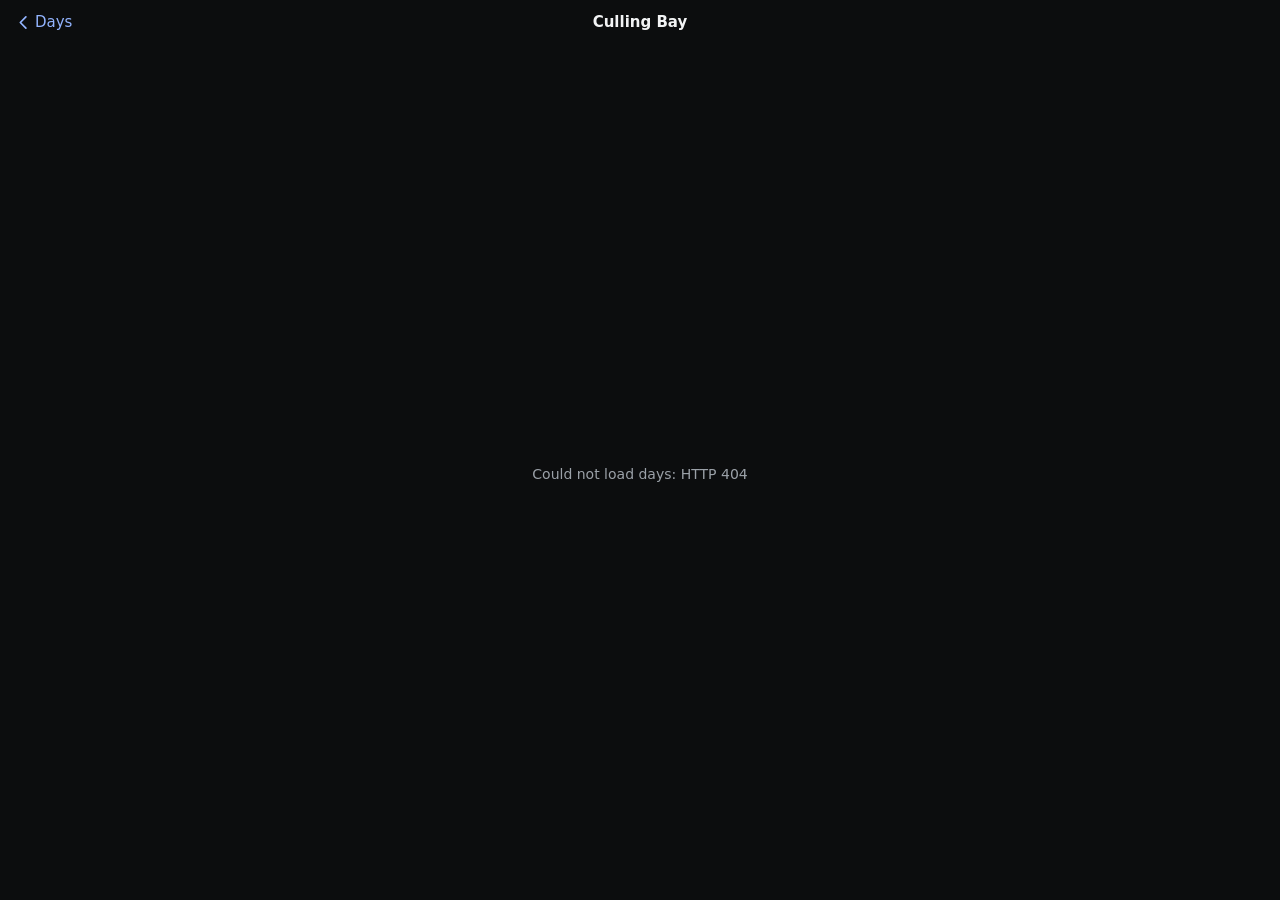
==== commit 04744fe0: "Web app: desktop only; phones are sent to the app The web app is now the desktop companion. desktop." ====
--- a/review/static/m/index.html
+++ b/review/static/m/index.html
@@ -2,14 +2,10 @@
 <html lang="en">
 <head>
 <meta charset="utf-8">
-<meta name="viewport" content="width=device-width,initial-scale=1,viewport-fit=cover">
-<meta name="apple-mobile-web-app-capable" content="yes">
-<meta name="mobile-web-app-capable" content="yes">
-<meta name="apple-mobile-web-app-status-bar-style" content="black-translucent">
-<meta name="apple-mobile-web-app-title" content="Culling Bay">
+<meta name="viewport" content="width=device-width,initial-scale=1">
 <meta name="theme-color" content="#0C0D0E">
+<script src="desktop.js"></script>
 <title>Culling Bay</title>
-<link rel="manifest" href="manifest.webmanifest">
 <link rel="apple-touch-icon" href="apple-touch-icon.png">
 <link rel="icon" href="icon-192.png">
 <link rel="stylesheet" href="app.css">
@@ -22,7 +18,6 @@
   <div id="sheet" class="sheet-wrap" hidden></div>
 </div>
 <script src="perf-client.js"></script>
-<script src="wide.js"></script>
 <script src="app.js"></script>
 </body>
 </html>
--- a/review/static/m/app.css
+++ b/review/static/m/app.css
@@ -63,6 +63,9 @@
 /* where the camera focused, and the RAW at 1:1 there in the space under a landscape photo */
 .af{position:absolute;width:9%;aspect-ratio:3/2;transform:translate(-50%,-50%);border:2px solid var(--hint);border-radius:2px;box-shadow:0 0 0 1px rgba(0,0,0,.45);pointer-events:none;transition:opacity .2s}
 #view.no-chrome .af{opacity:0}
+html.hide-af .af{display:none}
+.af-tgl{font:700 11px/1 var(--body);color:var(--muted);letter-spacing:.02em}
+.af-tgl[aria-pressed="true"]{color:var(--hint)}
 .stage.has-band{justify-content:flex-start;gap:6px}
 .stage.has-band .fname{display:none}
 .stage.has-band .card.is-stack{margin-top:14px}
@@ -297,3 +300,4 @@
 /* the way over to the gallery (gallery.html): search and show photos rather than cull */
 .head{position:relative}
 .head .glink{position:absolute;right:16px;top:16px;color:var(--accent);text-decoration:none;font-weight:500;font-size:14px}
+.head .plink{position:absolute;right:88px;top:16px;color:var(--accent);text-decoration:none;font-weight:500;font-size:14px}
--- a/review/static/m/desktop.css
+++ b/review/static/m/desktop.css
@@ -1,5 +1,11 @@
-/* Desktop additions only. wide.js owns the capability query for both pages. */
+/* The desktop layout, the only one: desktop.js sets html.wide on every computer (a phone or tablet
+   gets a page pointing to the iPhone app instead). Under 900 px the window scrolls sideways rather
+   than squeezing: the rail keeps its 340 px, so 900 leaves the photo a 560 px stage (a 3:2 frame at
+   about 540 x 360). Narrower, the photo is too small to judge and the day header crowds; it wraps
+   at about 640 px. */
 html.wide{--rail:clamp(340px,24vw,520px)}
+html.wide body{min-width:900px}
+html.wide #app{position:absolute;min-width:900px}
 html.wide *{scrollbar-width:thin;scrollbar-color:var(--line) transparent}
 html.wide :is(button,a,input,[tabindex]):focus-visible{outline:2px solid var(--accent);outline-offset:3px}
 html.wide #view{max-width:1800px}
@@ -56,7 +62,7 @@
 html.wide #view[data-screen="days"]{padding:12px 24px 0}
 html.wide .day-grid{display:grid;grid-template-columns:repeat(auto-fill,minmax(440px,1fr));gap:8px 20px}
 html.wide .day-grid .day{margin:0}
-html.wide .monitor-link{position:absolute;right:110px;top:16px;color:var(--muted);text-decoration:none}
+html.wide .monitor-link{position:absolute;right:190px;top:16px;color:var(--muted);text-decoration:none}
 html.wide .sec,html.wide h2{text-transform:none;letter-spacing:normal}
 html.wide .gv-grid,html.wide .sm-grid{grid-template-columns:repeat(auto-fill,minmax(200px,1fr));gap:8px}
 html.wide #view[data-screen="summary"] .scroll,html.wide #view[data-screen="grid"] .scroll{padding:12px 24px 24px}
